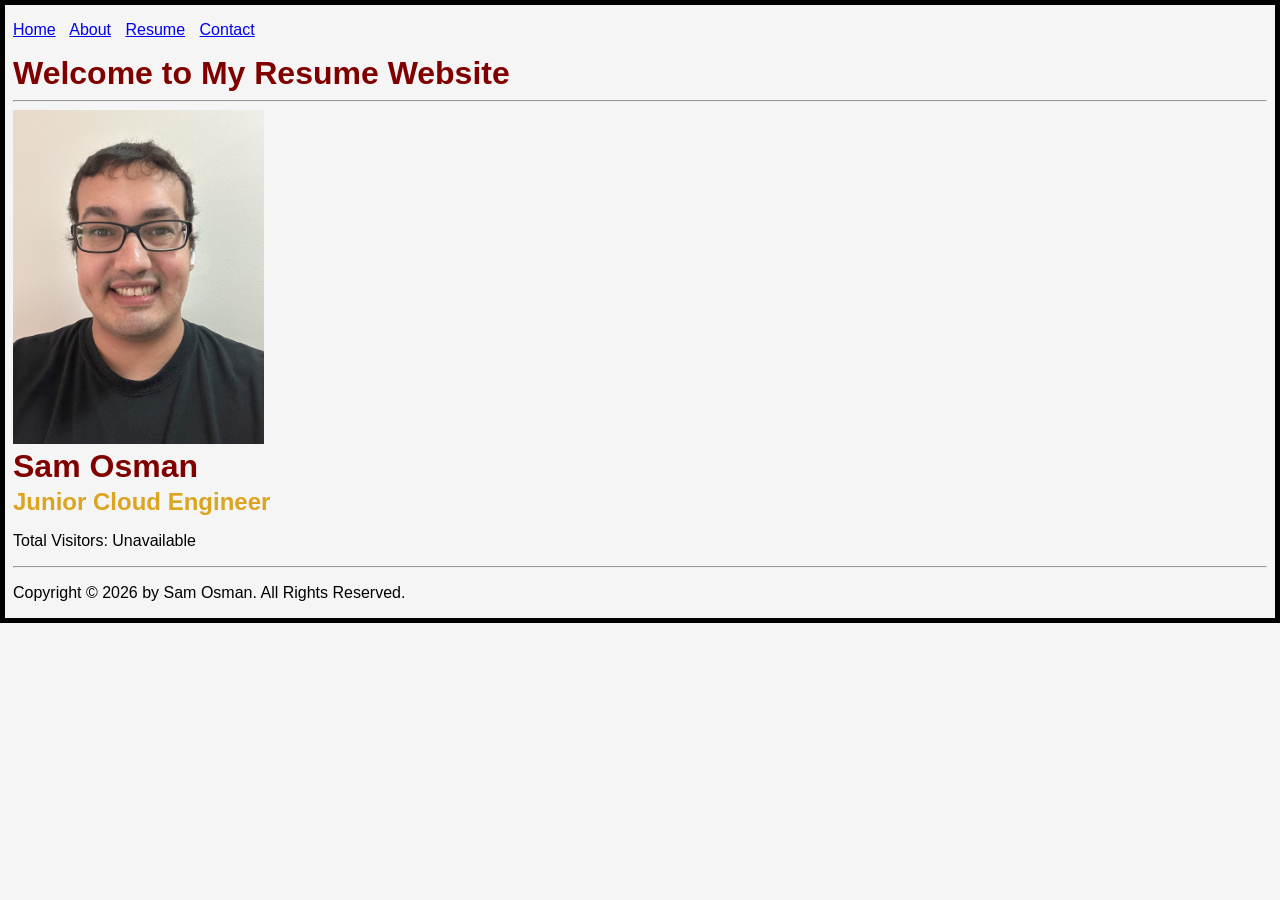
==== html_resume/index.html @ 8d329923 "added /counter to test if it works" ====
<!DOCTYPE html>
<html lang='en'>
<head>
    <meta charset='utf-8'>
    <meta name='viewport' content='width=device-width, initial-scale=1'>
    <title>Sam Osman's Resume</title>
    <link rel='stylesheet' href='style.css'>
</head>
<body>
    <nav class="menu">
        <p><a href="index.html" >Home</a> 
            <a href="about.html">About</a> 
            <a href="resume.html">Resume</a> 
            <a href="contact.html">Contact</a></p>
    </nav>
    <div class="name">
        <h1>Welcome to My Resume Website</h1>
        <hr>
    </div>

    <div>
        <img src="images\sam1.jpg" width="20%">
        <h1>Sam Osman</h1>
        <h2>Junior Cloud Engineer</h2>
    </div>

    <p>Total Visitors: <span id="counter">Loading...</span></p>

    <script>
        // Replace with your live API Gateway Invoke URL
        const API_URL = "https://t2bcidzga5.execute-api.us-east-2.amazonaws.com/dev/counter";

        async function fetchVisitorCount() {
            const counterElement = document.getElementById("counter");
            
            try {
                const response = await fetch(API_URL, {
                    method: "POST",
                    headers: {
                        "Content-Type": "application/json"
                    }
                });

                if (!response.ok) {
                    throw new Error(`HTTP error! Status: ${response.status}`);
                }

                const rawData = await response.json();
                console.log("Raw API Response Data:", rawData); // This lets us see exactly what AWS sent

                // Handle BOTH standard format or Lambda proxy format dynamically
                let finalCount;
                if (rawData.body) {
                    // If API Gateway passed the response string wrapped inside a body key
                    const parsedBody = typeof rawData.body === 'string' ? json.parse(rawData.body) : rawData.body;
                    finalCount = parsedBody.count;
                } else {
                    // If it returned a direct JSON object
                    finalCount = rawData.count;
                }

                if (finalCount !== undefined) {
                    counterElement.innerText = finalCount;
                } else {
                    throw new Error("Could not locate 'count' key in the API response properties.");
                }

            } catch (error) {
                // This prints the exact reason why it says 'Unavailable' to your developer tools
                console.error("Failed to update visitor count:", error);
                counterElement.innerText = "Unavailable";
            }
        }

        document.addEventListener("DOMContentLoaded", fetchVisitorCount);
    </script>


</body>

<footer>
    <hr>
    <p>Copyright © 2026 by Sam Osman. All Rights Reserved.</p>
</footer>
</html>
---- html_resume/style.css ----
p, h4 {
    font-style: justify;
    
}

body {
    background-color: whitesmoke;
    font-family:Arial, Helvetica, sans-serif;
}

h1, h2 {
    margin: auto;
    padding: auto;
    border: auto;
    color: goldenrod;
}

h1 {
    margin-bottom: 2.5px;
    color: maroon;
}

html {
    border: 5px black solid;
}

.certifications {
    color: maroon;
}

.experience {
    color: maroon;
}

.education {
    color: purple;
}

footer {
    color: black;
}

.experience li {
    color: green;
}

.dates {
    color: maroon;
}

.name p {
    color: maroon;
}

.menu {
    word-spacing: 10px;
    font-family: Arial, Helvetica, sans-serif;
}

.counter p {
    color: purple;
}
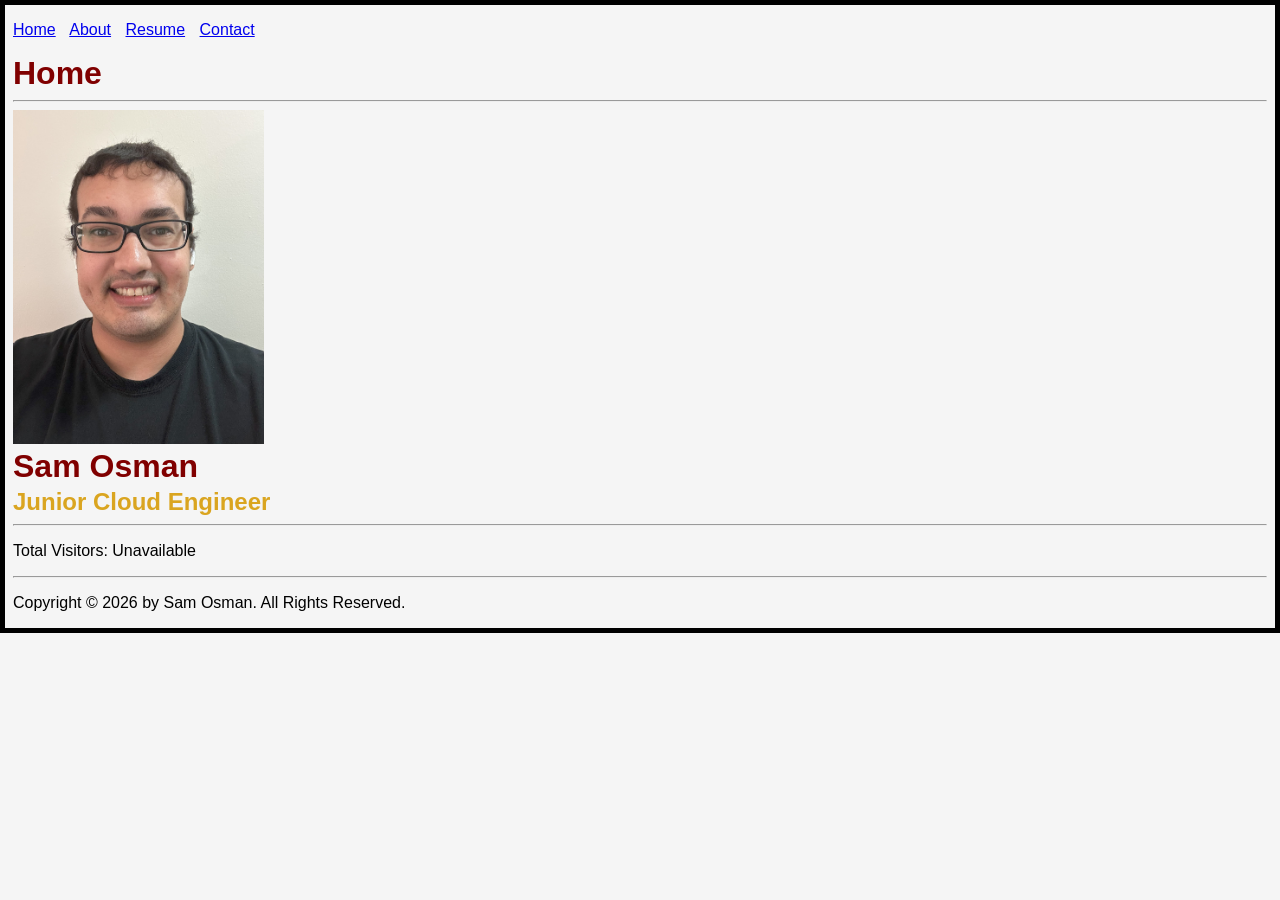
==== commit 0f2bfa61: "various site updates" ====
--- a/html_resume/index.html
+++ b/html_resume/index.html
@@ -13,8 +13,8 @@
             <a href="resume.html">Resume</a> 
             <a href="contact.html">Contact</a></p>
     </nav>
-    <div class="name">
-        <h1>Welcome to My Resume Website</h1>
+    <div class="pageTitle">
+        <h1>Home</h1>
         <hr>
     </div>
 
@@ -22,6 +22,7 @@
         <img src="images\sam1.jpg" width="20%">
         <h1>Sam Osman</h1>
         <h2>Junior Cloud Engineer</h2>
+        <hr>
     </div>
 
     <p>Total Visitors: <span id="counter">Loading...</span></p>
--- a/html_resume/style.css
+++ b/html_resume/style.css
@@ -26,6 +26,10 @@
 
 .certifications {
     color: maroon;
+}
+
+.certifications li {
+    color: green;
 }
 
 .experience {
@@ -59,4 +63,17 @@
 
 .counter p {
     color: purple;
+}
+
+.p1 {
+    color: green;
+}
+
+.p2 {
+    color: maroon;
+
+}
+
+.p3 {
+    color: blue;
 }
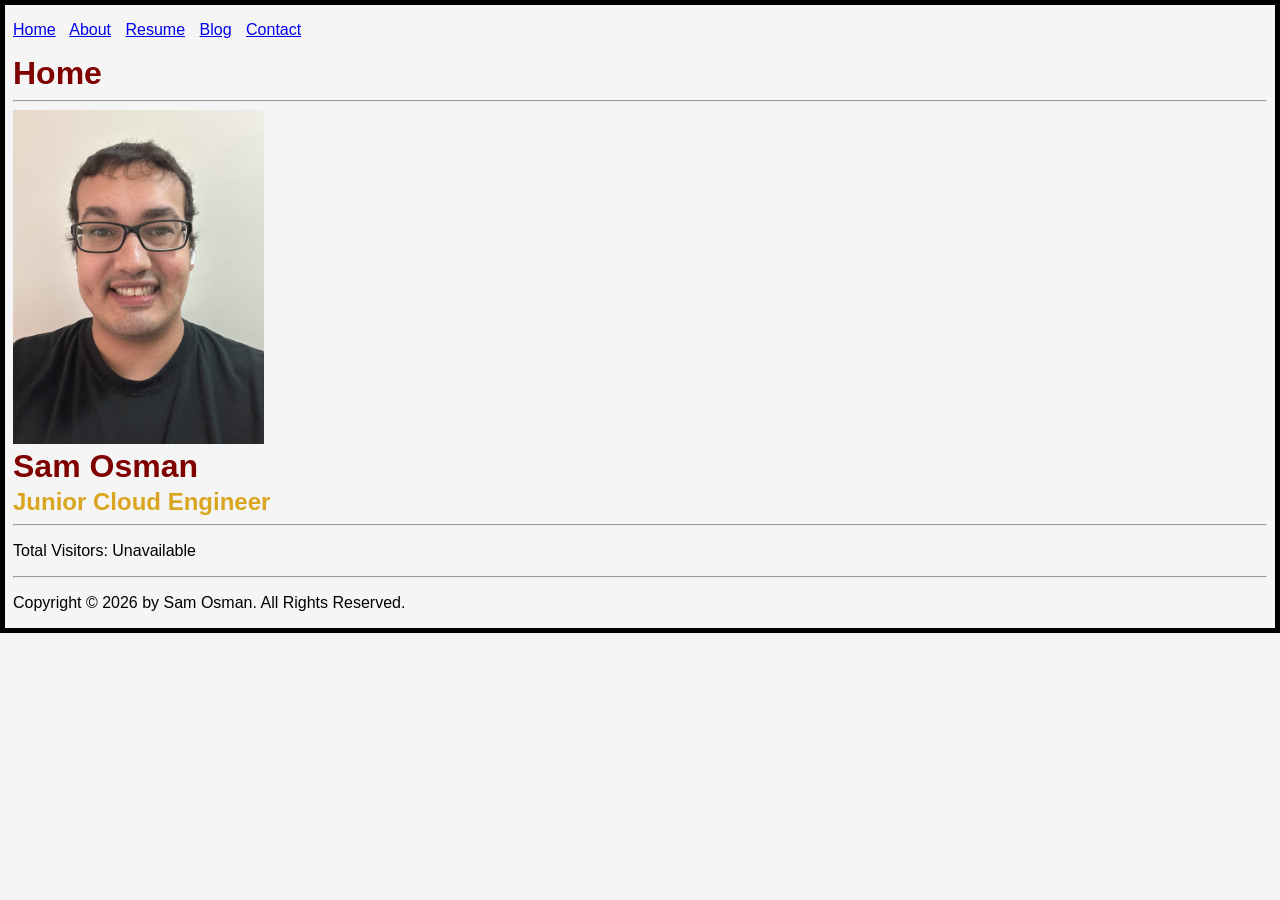
==== commit f44d42e4: "Added Blog to nav menu" ====
--- a/html_resume/index.html
+++ b/html_resume/index.html
@@ -8,11 +8,15 @@
 </head>
 <body>
     <nav class="menu">
-        <p><a href="index.html" >Home</a> 
+        <p>
+            <a href="index.html" >Home</a> 
             <a href="about.html">About</a> 
             <a href="resume.html">Resume</a> 
-            <a href="contact.html">Contact</a></p>
+            <a href="blog.html">Blog</a>
+            <a href="contact.html">Contact</a>
+        </p>
     </nav>
+    
     <div class="pageTitle">
         <h1>Home</h1>
         <hr>
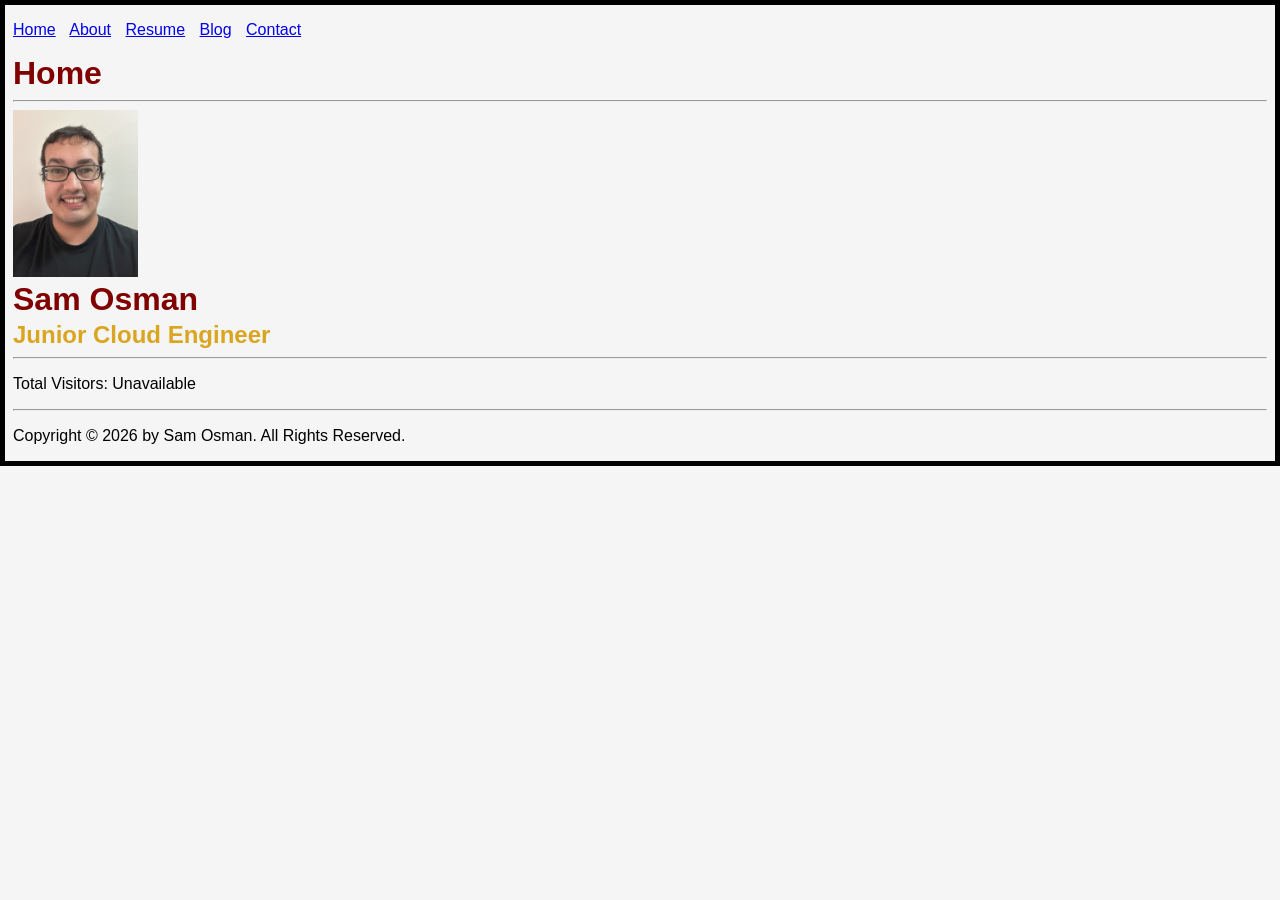
==== commit 28520d40: "changed image scaling to 10%" ====
--- a/html_resume/index.html
+++ b/html_resume/index.html
@@ -23,7 +23,7 @@
     </div>
 
     <div>
-        <img src="images\sam1.jpg" width="20%">
+        <img src="images\sam1.jpg" width="10%">
         <h1>Sam Osman</h1>
         <h2>Junior Cloud Engineer</h2>
         <hr>
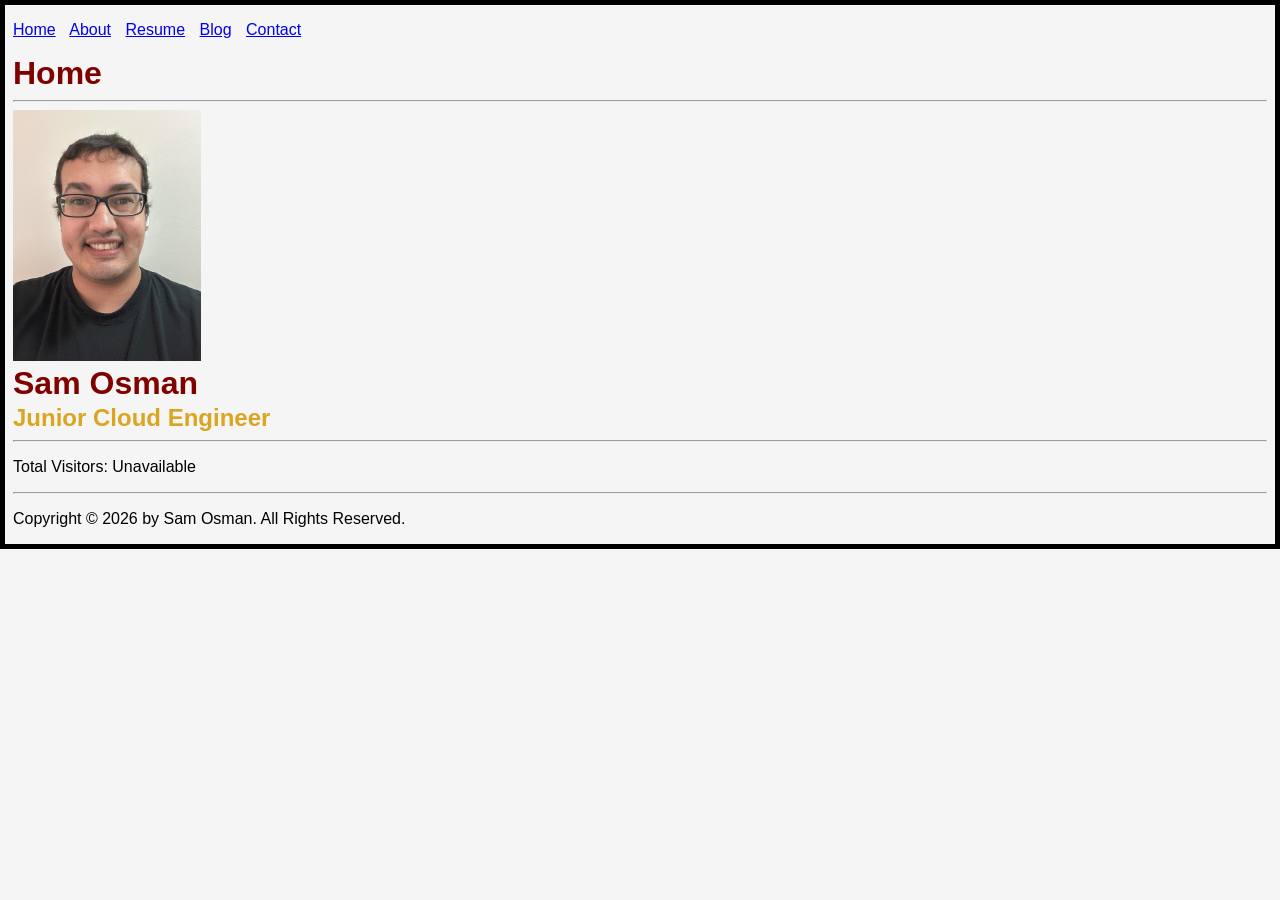
==== commit af7c2a46: "Increased size of my photo to 15% and added styles to contact me textarea" ====
--- a/html_resume/index.html
+++ b/html_resume/index.html
@@ -23,7 +23,7 @@
     </div>
 
     <div>
-        <img src="images\sam1.jpg" width="10%">
+        <img src="images\sam1.jpg" width="15%">
         <h1>Sam Osman</h1>
         <h2>Junior Cloud Engineer</h2>
         <hr>
--- a/html_resume/style.css
+++ b/html_resume/style.css
@@ -76,4 +76,18 @@
 
 .p3 {
     color: blue;
+}
+
+input, textarea {
+    width: 30%;
+    border: solid 2px gray;
+    margin-bottom: 10px;
+    border-radius: 10px;
+}
+
+input {
+    height: 25px;
+}
+textarea {
+    height: 75px;
 }
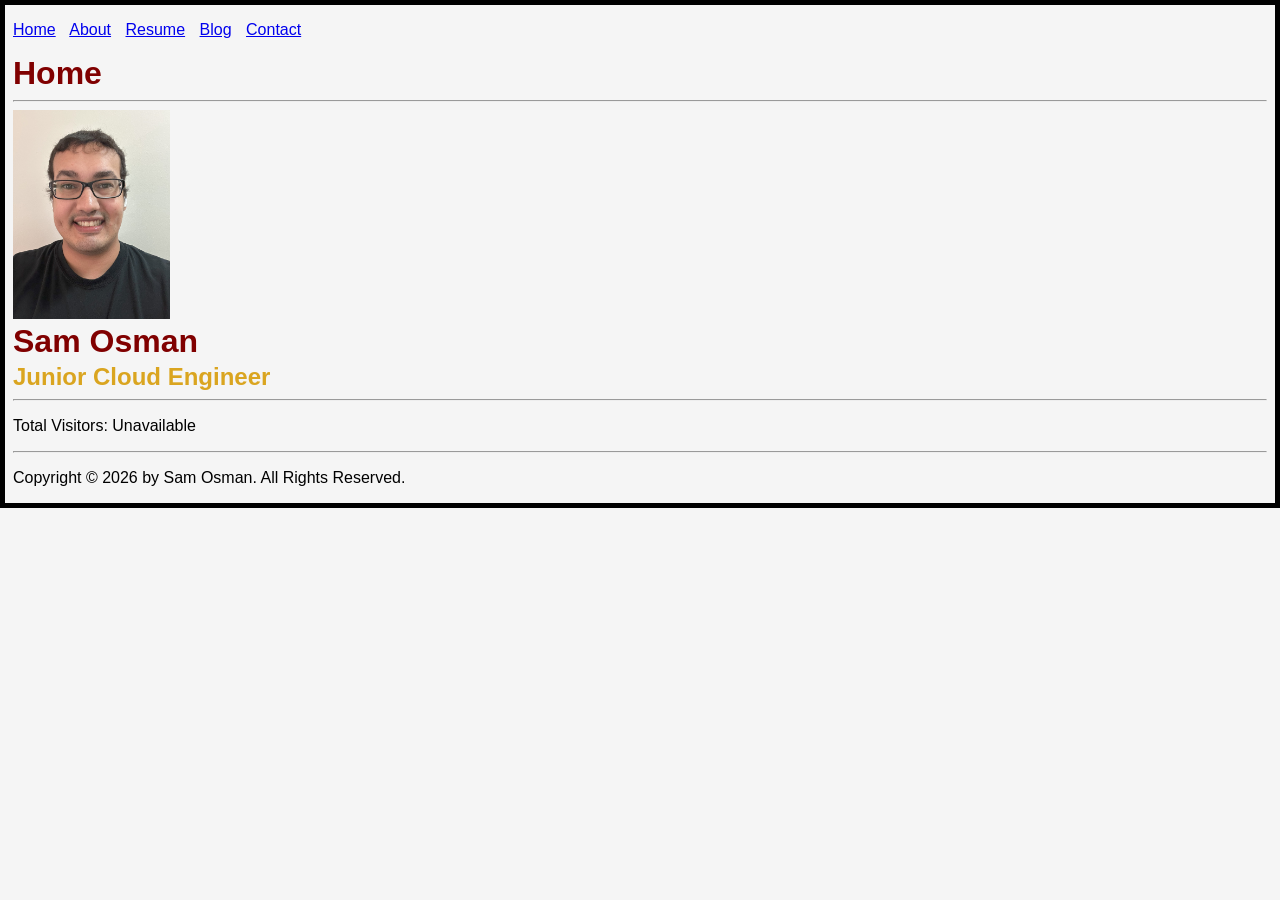
==== commit 0118f4a1: "changed photo to 12.5% on each page, and updated contact me form" ====
--- a/html_resume/index.html
+++ b/html_resume/index.html
@@ -23,7 +23,7 @@
     </div>
 
     <div>
-        <img src="images\sam1.jpg" width="15%">
+        <img src="images\sam1.jpg" width="12.5%">
         <h1>Sam Osman</h1>
         <h2>Junior Cloud Engineer</h2>
         <hr>
--- a/html_resume/style.css
+++ b/html_resume/style.css
@@ -80,14 +80,23 @@
 
 input, textarea {
     width: 30%;
-    border: solid 2px gray;
+    border: solid 2px green;
     margin-bottom: 10px;
     border-radius: 10px;
 }
 
-input {
+.input1 {
     height: 25px;
 }
-textarea {
+.textarea1 {
     height: 75px;
+}
+
+button {
+    width: 7.5%;
+    border: solid 2.5px black;
+    margin-bottom: 10px;
+    border-radius: 10px;
+    background-color: green;
+    color: white;
 }
